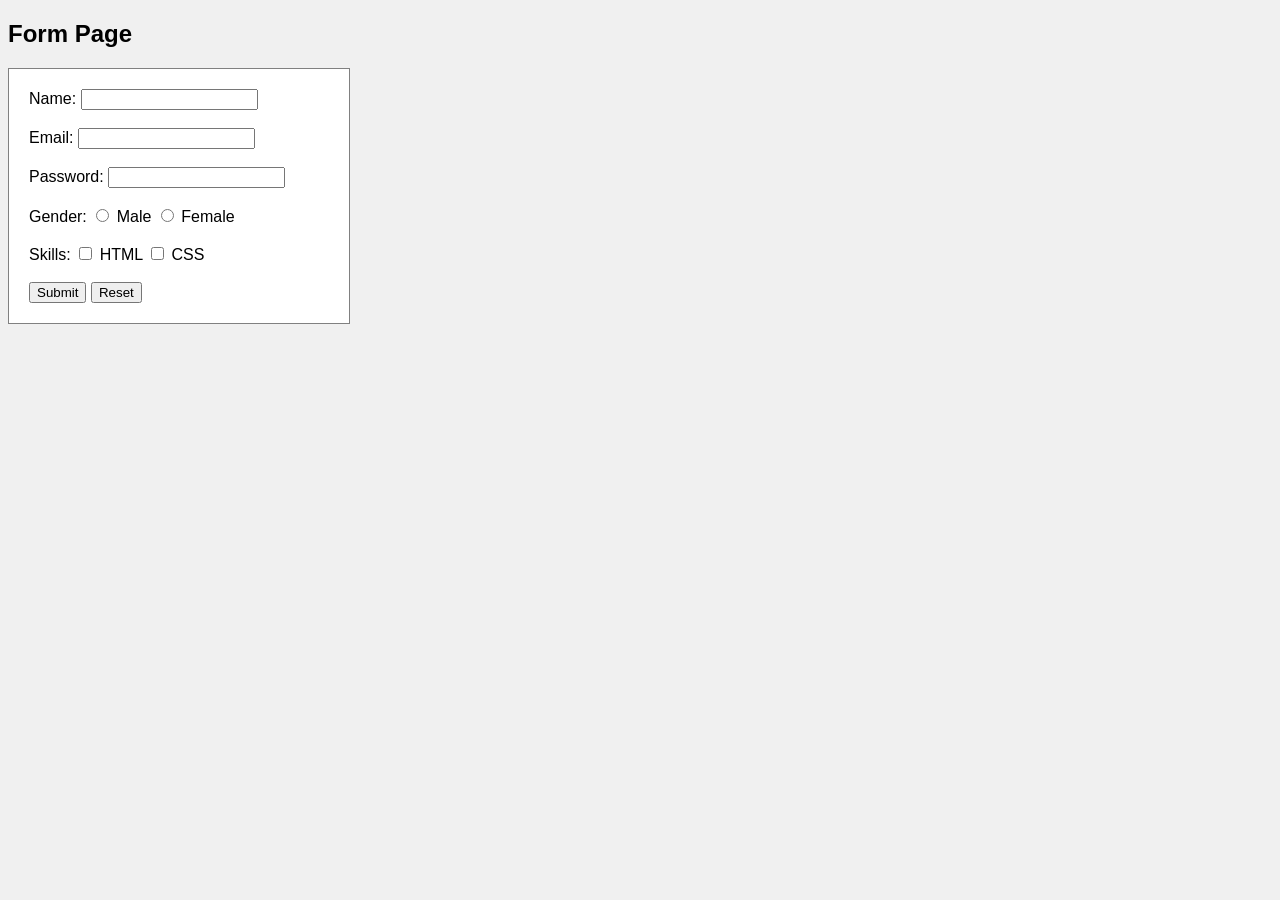
==== font.html @ 470b09b2 "added new program file" ====
<!DOCTYPE html>
<html>
<head>
    <title>Simple Form</title>
    <link rel="stylesheet" href="style.css">
</head>
<body>

<h2>Form Page</h2>

<form>
    Name: <input type="text"><br><br>
    Email: <input type="email"><br><br>
    Password: <input type="password"><br><br>

    Gender:
    <input type="radio" name="g"> Male
    <input type="radio" name="g"> Female
    <br><br>

    Skills:
    <input type="checkbox"> HTML
    <input type="checkbox"> CSS
    <br><br>

    <input type="submit" value="Submit">
    <input type="reset" value="Reset">
</form>

</body>
</html>
---- style.css ----
body {
    font-family: Arial;
    background-color: #f0f0f0;
}

form {
    background: white;
    padding: 20px;
    width: 300px;
    border: 1px solid gray;
}
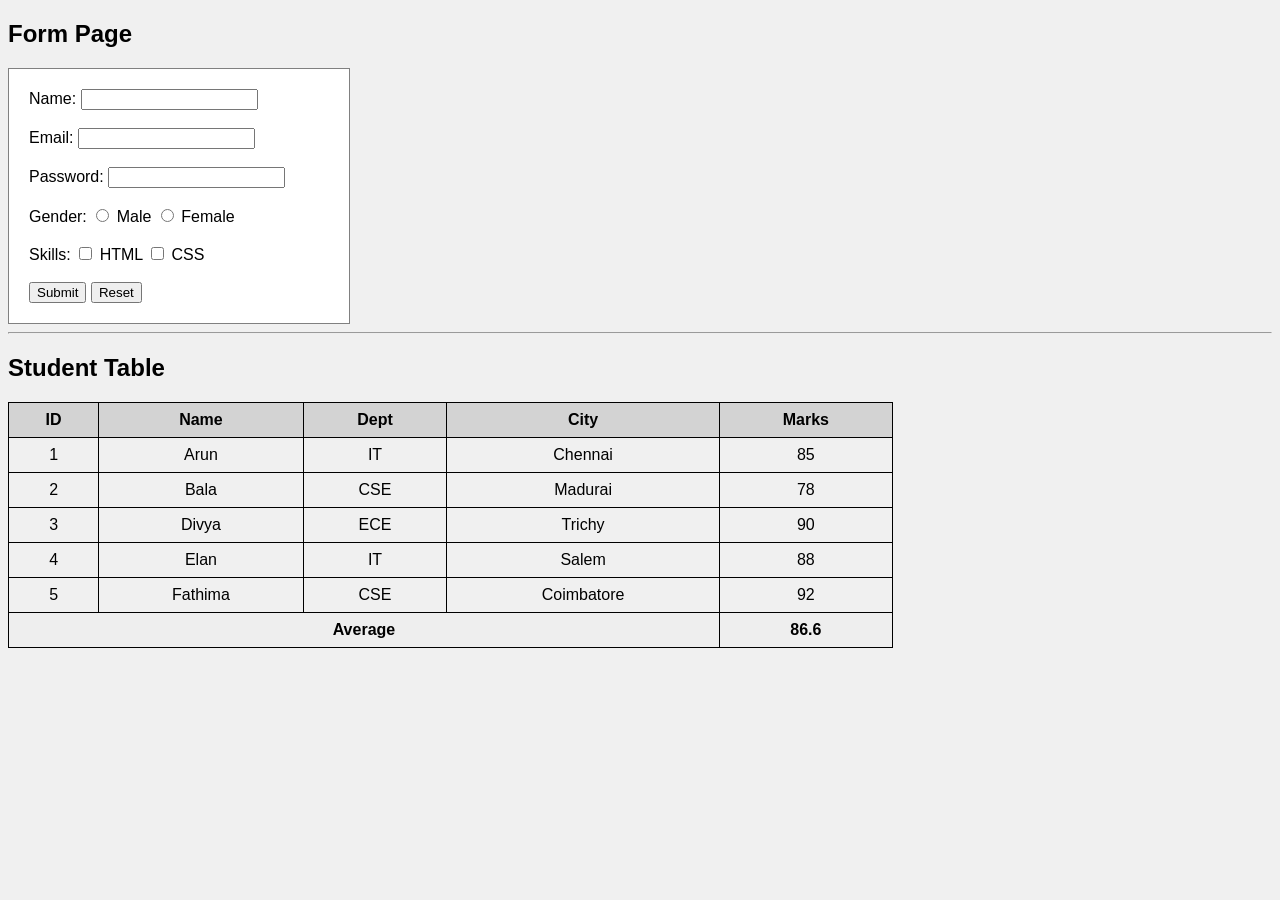
==== commit 7667ee8c: "added" ====
--- a/font.html
+++ b/font.html
@@ -26,6 +26,70 @@
     <input type="submit" value="Submit">
     <input type="reset" value="Reset">
 </form>
+<hr>
+
+    
+
+<h2>Student Table</h2>
+
+<table>
+    <thead>
+        <tr>
+            <th>ID</th>
+            <th>Name</th>
+            <th>Dept</th>
+            <th>City</th>
+            <th>Marks</th>
+        </tr>
+    </thead>
+
+    <tbody>
+        <tr>
+            <td>1</td>
+            <td>Arun</td>
+            <td>IT</td>
+            <td>Chennai</td>
+            <td>85</td>
+        </tr>
+        <tr>
+            <td>2</td>
+            <td>Bala</td>
+            <td>CSE</td>
+            <td>Madurai</td>
+            <td>78</td>
+        </tr>
+        <tr>
+            <td>3</td>
+            <td>Divya</td>
+            <td>ECE</td>
+            <td>Trichy</td>
+            <td>90</td>
+        </tr>
+        <tr>
+            <td>4</td>
+            <td>Elan</td>
+            <td>IT</td>
+            <td>Salem</td>
+            <td>88</td>
+        </tr>
+        <tr>
+            <td>5</td>
+            <td>Fathima</td>
+            <td>CSE</td>
+            <td>Coimbatore</td>
+            <td>92</td>
+        </tr>
+    </tbody>
+
+    <tfoot>
+        <tr>
+            <td colspan="4">Average</td>
+            <td>86.6</td>
+        </tr>
+    </tfoot>
+</table>
 
 </body>
+
+
 </html>
--- a/style.css
+++ b/style.css
@@ -9,3 +9,26 @@
     width: 300px;
     border: 1px solid gray;
 }
+body {
+    font-family: Arial;
+}
+
+table {
+    border-collapse: collapse;
+    width: 70%;
+}
+
+th, td {
+    border: 1px solid black;
+    padding: 8px;
+    text-align: center;
+}
+
+thead {
+    background-color: lightgray;
+}
+
+tfoot {
+    background-color: #eee;
+    font-weight: bold;
+}
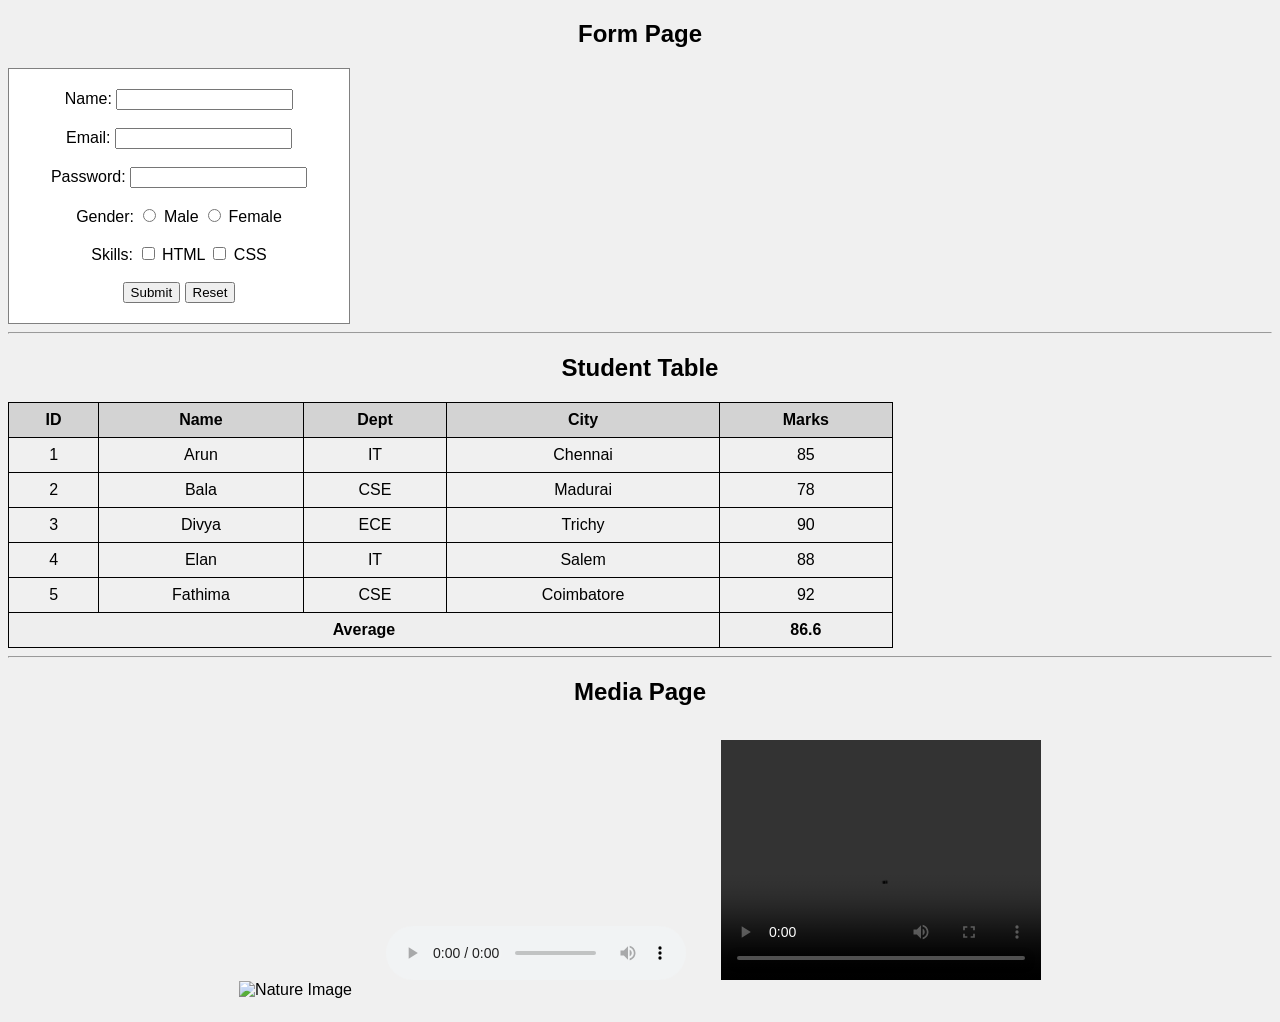
==== commit 8da292eb: "added" ====
--- a/font.html
+++ b/font.html
@@ -88,6 +88,27 @@
         </tr>
     </tfoot>
 </table>
+<hr>
+
+
+<h2>Media Page</h2>
+
+<!-- Image -->
+<img src="image.jpg" alt="Nature Image" width="300">
+
+<!-- Audio -->
+<audio controls>
+    <source src="audio.mp3" type="audio/mpeg">
+</audio>
+
+<!-- Video -->
+<video width="320" height="240" controls>
+    <source src="video.mp4" type="video/mp4">
+</video>
+
+</body>
+</html>
+
 
 </body>
 
--- a/style.css
+++ b/style.css
@@ -32,3 +32,11 @@
     background-color: #eee;
     font-weight: bold;
 }
+body {
+    text-align: center;
+    font-family: Arial;
+}
+
+img, audio, video {
+    margin: 15px;
+}
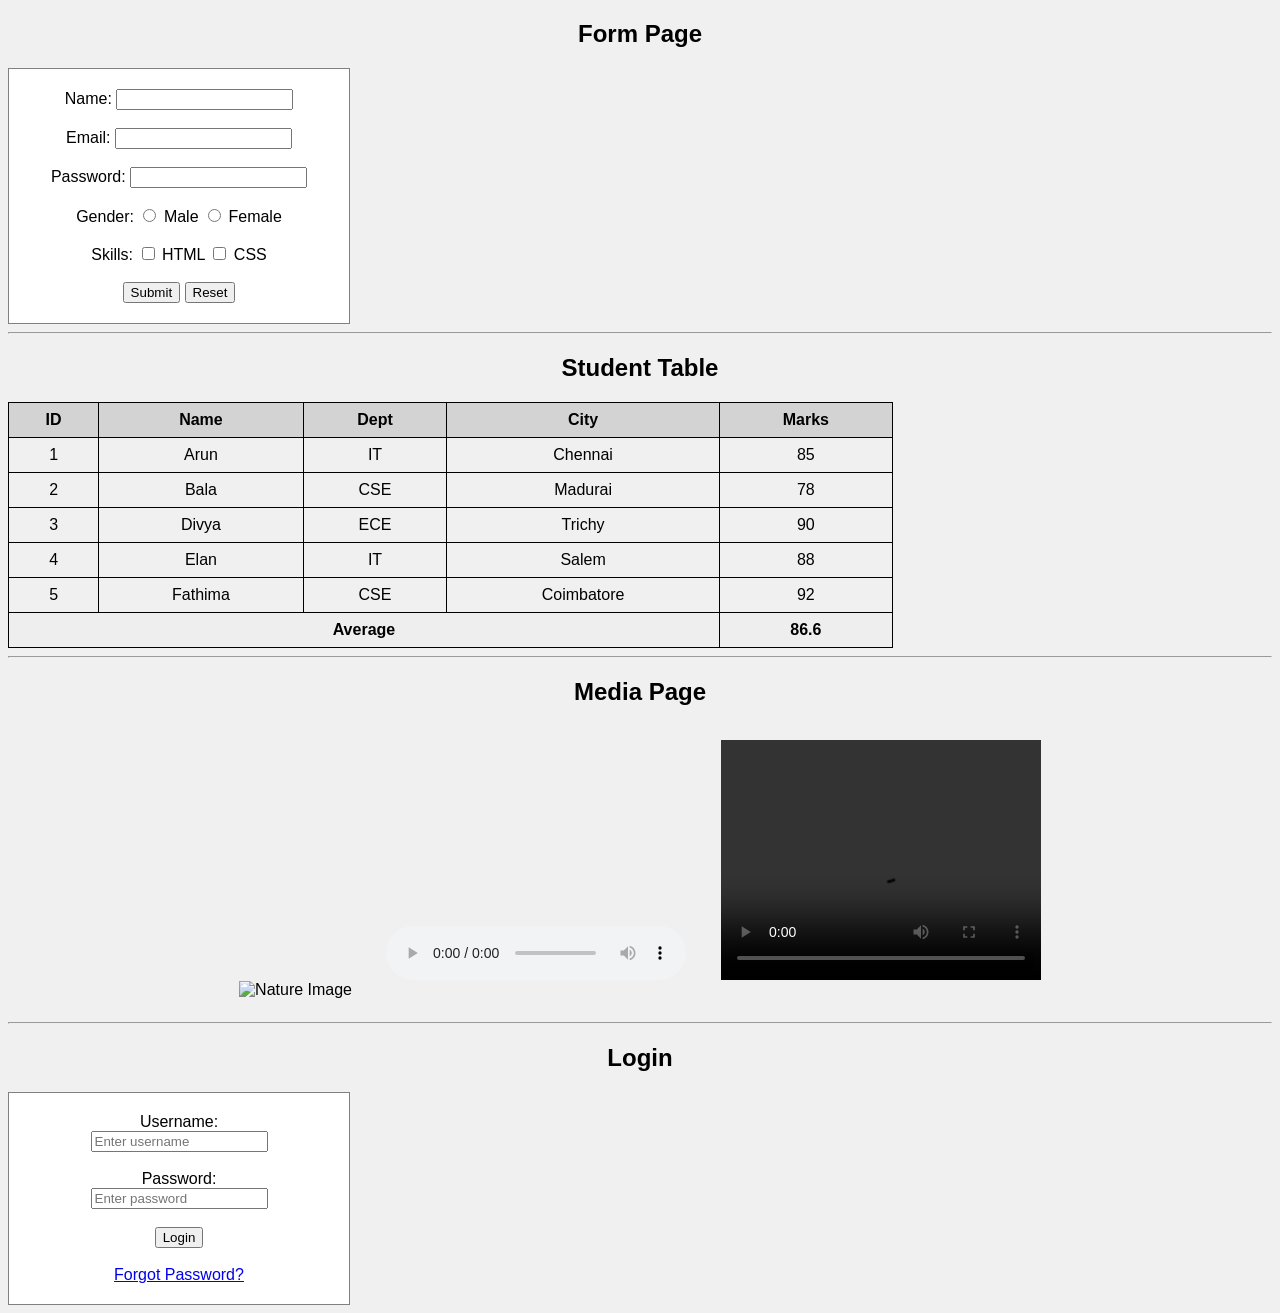
==== commit 88a9ba44: "added" ====
--- a/font.html
+++ b/font.html
@@ -106,8 +106,24 @@
     <source src="video.mp4" type="video/mp4">
 </video>
 
-</body>
-</html>
+<hr>
+
+<h2>Login</h2>
+
+<form>
+    Username:<br>
+    <input type="text" name="username" placeholder="Enter username"><br><br>
+
+    Password:<br>
+    <input type="password" name="password" placeholder="Enter password"><br><br>
+
+    <input type="submit" value="Login"><br><br>
+
+    <a href="#">Forgot Password?</a>
+</form>
+
+
+
 
 
 </body>
